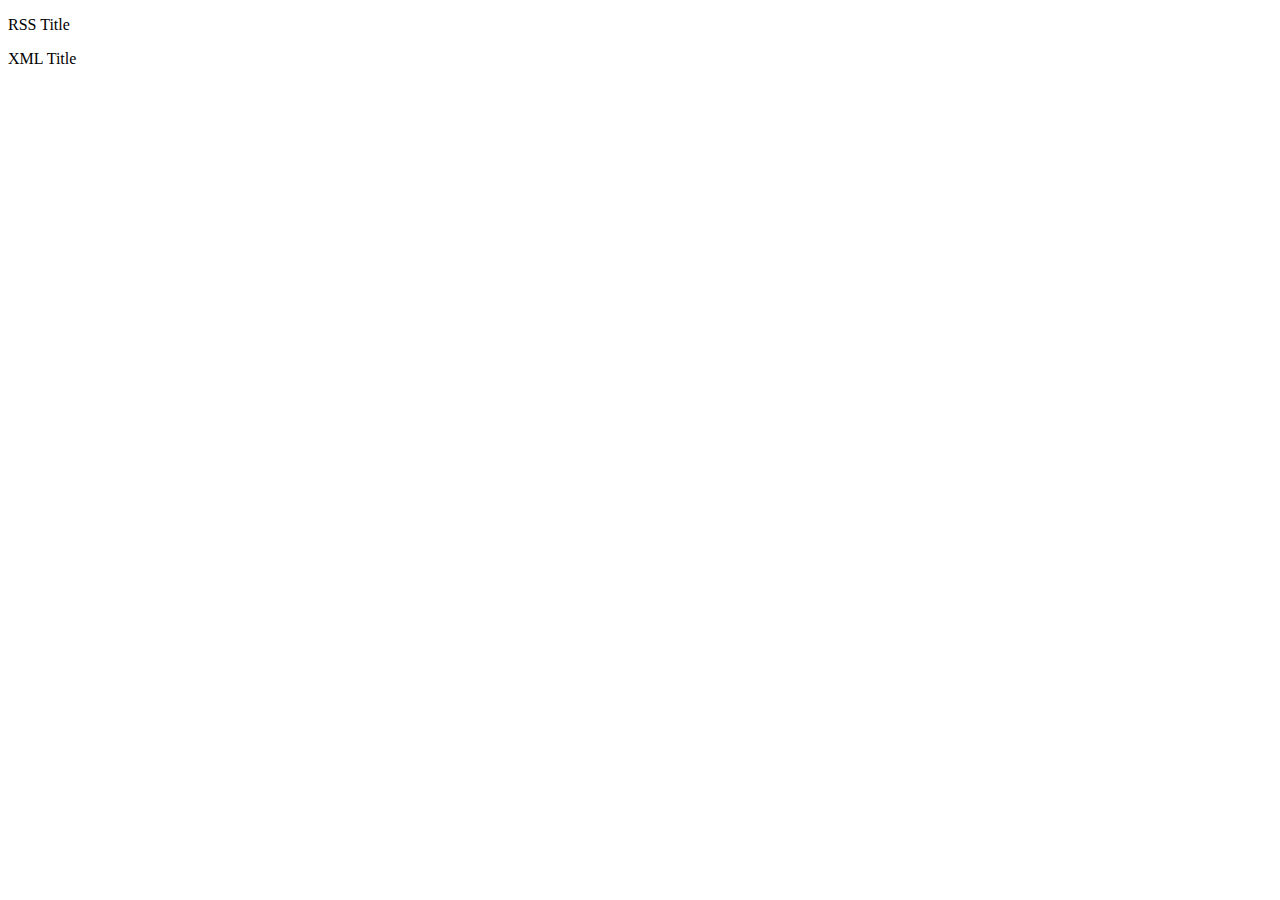
==== index.html @ 164af94d "initial commit" ====
<!doctype html>
<html lang="en">
<head>
  <meta charset="utf-8">
  <title>jQuery.parseXML demo</title>
  <script src="https://code.jquery.com/jquery-1.10.2.js"></script>
</head>
<body>
 
<p id="someElement"></p>
<p id="anotherElement"></p>
 
<script>
var xml = "<rss version='2.0'><channel><title>RSS Title</title></channel></rss>",
  xmlDoc = $.parseXML( xml ),
  $xml = $( xmlDoc ),
  $title = $xml.find( "title" );
 
// Append "RSS Title" to #someElement
$( "#someElement" ).append( $title.text() );
 
// Change the title to "XML Title"
$title.text( "XML Title" );
 
// Append "XML Title" to #anotherElement
$( "#anotherElement" ).append( $title.text() );
</script>
 
</body>
</html>
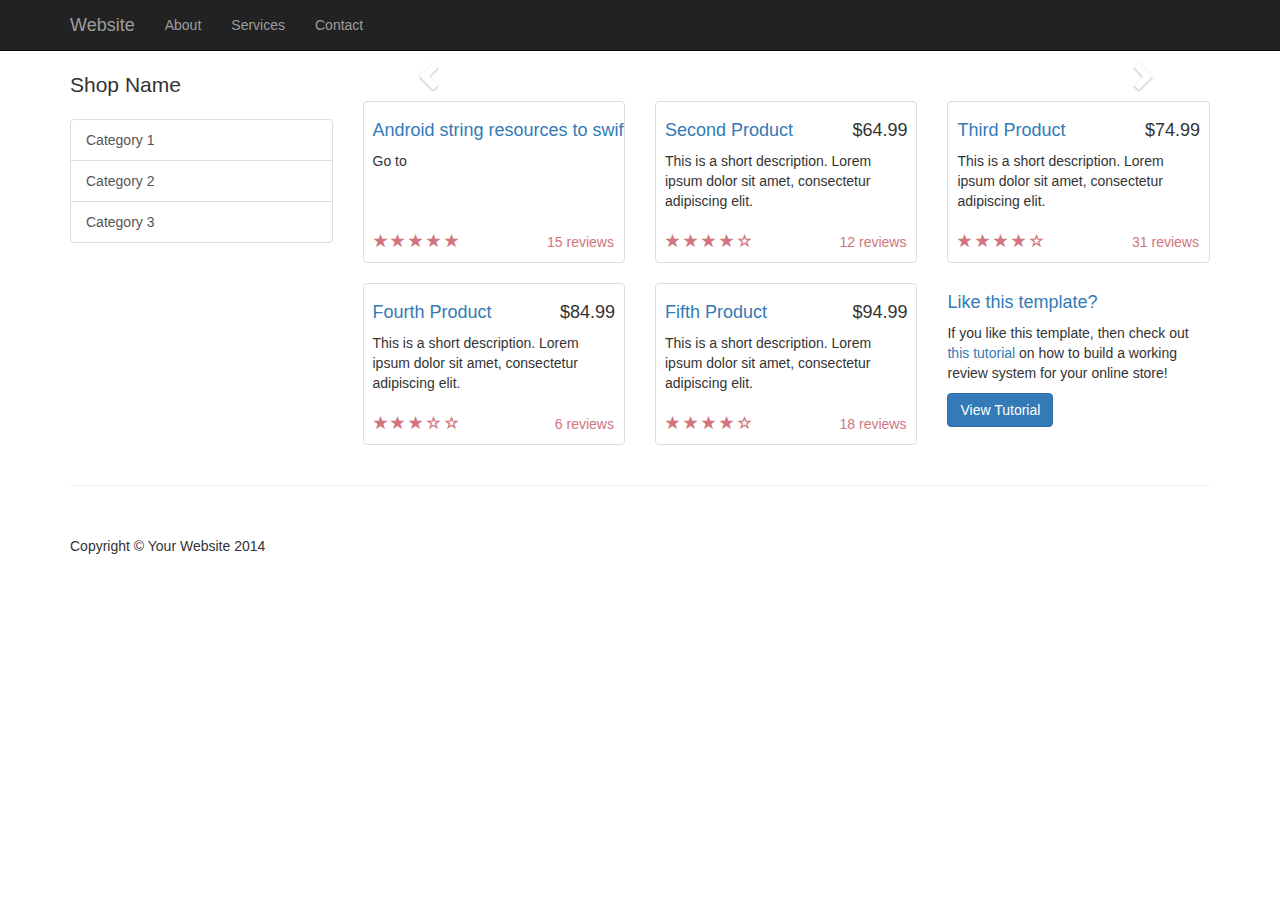
==== commit 7599455c: "android string xml to swift constant page done" ====
--- a/index.html
+++ b/index.html
@@ -1,30 +1,263 @@
-<!doctype html>
+<!DOCTYPE html>
 <html lang="en">
+
 <head>
-  <meta charset="utf-8">
-  <title>jQuery.parseXML demo</title>
-  <script src="https://code.jquery.com/jquery-1.10.2.js"></script>
+
+    <meta charset="utf-8">
+    <meta http-equiv="X-UA-Compatible" content="IE=edge">
+    <meta name="viewport" content="width=device-width, initial-scale=1">
+    <meta name="description" content="">
+    <meta name="author" content="">
+
+    <title>Hello Viewer</title>
+
+    <!-- Bootstrap Core CSS -->
+    <link href="bootstrap-3.3.7-dist/css/bootstrap.min.css" rel="stylesheet">
+
+    <!-- Custom CSS -->
+    <link href="shop-homepage.css" rel="stylesheet">
+
+    <!-- HTML5 Shim and Respond.js IE8 support of HTML5 elements and media queries -->
+    <!-- WARNING: Respond.js doesn't work if you view the page via file:// -->
+    <!--[if lt IE 9]>
+        <script src="https://oss.maxcdn.com/libs/html5shiv/3.7.0/html5shiv.js"></script>
+        <script src="https://oss.maxcdn.com/libs/respond.js/1.4.2/respond.min.js"></script>
+    <![endif]-->
+
 </head>
+
 <body>
- 
-<p id="someElement"></p>
-<p id="anotherElement"></p>
- 
-<script>
-var xml = "<rss version='2.0'><channel><title>RSS Title</title></channel></rss>",
-  xmlDoc = $.parseXML( xml ),
-  $xml = $( xmlDoc ),
-  $title = $xml.find( "title" );
- 
-// Append "RSS Title" to #someElement
-$( "#someElement" ).append( $title.text() );
- 
-// Change the title to "XML Title"
-$title.text( "XML Title" );
- 
-// Append "XML Title" to #anotherElement
-$( "#anotherElement" ).append( $title.text() );
-</script>
- 
+
+    <!-- Navigation -->
+    <nav class="navbar navbar-inverse navbar-fixed-top" role="navigation">
+        <div class="container">
+            <!-- Brand and toggle get grouped for better mobile display -->
+            <div class="navbar-header">
+                <button type="button" class="navbar-toggle" data-toggle="collapse" data-target="#bs-example-navbar-collapse-1">
+                    <span class="sr-only">Toggle navigation</span>
+                    <span class="icon-bar"></span>
+                    <span class="icon-bar"></span>
+                    <span class="icon-bar"></span>
+                </button>
+                <a class="navbar-brand" href="#">Website</a>
+            </div>
+            <!-- Collect the nav links, forms, and other content for toggling -->
+            <div class="collapse navbar-collapse" id="bs-example-navbar-collapse-1">
+                <ul class="nav navbar-nav">
+                    <li>
+                        <a href="#">About</a>
+                    </li>
+                    <li>
+                        <a href="#">Services</a>
+                    </li>
+                    <li>
+                        <a href="#">Contact</a>
+                    </li>
+                </ul>
+            </div>
+            <!-- /.navbar-collapse -->
+        </div>
+        <!-- /.container -->
+    </nav>
+
+    <!-- Page Content -->
+    <div class="container">
+
+        <div class="row">
+
+            <div class="col-md-3">
+                <p class="lead">Shop Name</p>
+                <div class="list-group">
+                    <a href="#" class="list-group-item">Category 1</a>
+                    <a href="#" class="list-group-item">Category 2</a>
+                    <a href="#" class="list-group-item">Category 3</a>
+                </div>
+            </div>
+
+            <div class="col-md-9">
+
+                <div class="row carousel-holder">
+
+                    <div class="col-md-12">
+                        <div id="carousel-example-generic" class="carousel slide" data-ride="carousel">
+                            <ol class="carousel-indicators">
+                                <li data-target="#carousel-example-generic" data-slide-to="0" class="active"></li>
+                                <li data-target="#carousel-example-generic" data-slide-to="1"></li>
+                                <li data-target="#carousel-example-generic" data-slide-to="2"></li>
+                            </ol>
+                            <div class="carousel-inner">
+                                <div class="item active">
+                                    <img class="slide-image" src="http://placehold.it/800x300" alt="">
+                                </div>
+                                <div class="item">
+                                    <img class="slide-image" src="http://placehold.it/800x300" alt="">
+                                </div>
+                                <div class="item">
+                                    <img class="slide-image" src="http://placehold.it/800x300" alt="">
+                                </div>
+                            </div>
+                            <a class="left carousel-control" href="#carousel-example-generic" data-slide="prev">
+                                <span class="glyphicon glyphicon-chevron-left"></span>
+                            </a>
+                            <a class="right carousel-control" href="#carousel-example-generic" data-slide="next">
+                                <span class="glyphicon glyphicon-chevron-right"></span>
+                            </a>
+                        </div>
+                    </div>
+
+                </div>
+
+                <div class="row">
+
+                    <div class="col-sm-4 col-lg-4 col-md-4">
+                        <div id="card1" class="thumbnail">
+                            <img src="http://placehold.it/320x150" alt="">
+                            <div class="caption">
+                                
+                                <h4><a href="pages/xml-to-swift/android-string-xml-to-swift-constants.html">Android string resources to swift constants</a>
+                                </h4>
+                                <p>Go to</p>
+                            </div>
+                            <div class="ratings">
+                                <p class="pull-right">15 reviews</p>
+                                <p>
+                                    <span class="glyphicon glyphicon-star"></span>
+                                    <span class="glyphicon glyphicon-star"></span>
+                                    <span class="glyphicon glyphicon-star"></span>
+                                    <span class="glyphicon glyphicon-star"></span>
+                                    <span class="glyphicon glyphicon-star"></span>
+                                </p>
+                            </div>
+                        </div>
+                    </div>
+
+                    <div class="col-sm-4 col-lg-4 col-md-4">
+                        <div class="thumbnail">
+                            <img src="http://placehold.it/320x150" alt="">
+                            <div class="caption">
+                                <h4 class="pull-right">$64.99</h4>
+                                <h4><a href="#">Second Product</a>
+                                </h4>
+                                <p>This is a short description. Lorem ipsum dolor sit amet, consectetur adipiscing elit.</p>
+                            </div>
+                            <div class="ratings">
+                                <p class="pull-right">12 reviews</p>
+                                <p>
+                                    <span class="glyphicon glyphicon-star"></span>
+                                    <span class="glyphicon glyphicon-star"></span>
+                                    <span class="glyphicon glyphicon-star"></span>
+                                    <span class="glyphicon glyphicon-star"></span>
+                                    <span class="glyphicon glyphicon-star-empty"></span>
+                                </p>
+                            </div>
+                        </div>
+                    </div>
+
+                    <div class="col-sm-4 col-lg-4 col-md-4">
+                        <div class="thumbnail">
+                            <img src="http://placehold.it/320x150" alt="">
+                            <div class="caption">
+                                <h4 class="pull-right">$74.99</h4>
+                                <h4><a href="#">Third Product</a>
+                                </h4>
+                                <p>This is a short description. Lorem ipsum dolor sit amet, consectetur adipiscing elit.</p>
+                            </div>
+                            <div class="ratings">
+                                <p class="pull-right">31 reviews</p>
+                                <p>
+                                    <span class="glyphicon glyphicon-star"></span>
+                                    <span class="glyphicon glyphicon-star"></span>
+                                    <span class="glyphicon glyphicon-star"></span>
+                                    <span class="glyphicon glyphicon-star"></span>
+                                    <span class="glyphicon glyphicon-star-empty"></span>
+                                </p>
+                            </div>
+                        </div>
+                    </div>
+
+                    <div class="col-sm-4 col-lg-4 col-md-4">
+                        <div class="thumbnail">
+                            <img src="http://placehold.it/320x150" alt="">
+                            <div class="caption">
+                                <h4 class="pull-right">$84.99</h4>
+                                <h4><a href="#">Fourth Product</a>
+                                </h4>
+                                <p>This is a short description. Lorem ipsum dolor sit amet, consectetur adipiscing elit.</p>
+                            </div>
+                            <div class="ratings">
+                                <p class="pull-right">6 reviews</p>
+                                <p>
+                                    <span class="glyphicon glyphicon-star"></span>
+                                    <span class="glyphicon glyphicon-star"></span>
+                                    <span class="glyphicon glyphicon-star"></span>
+                                    <span class="glyphicon glyphicon-star-empty"></span>
+                                    <span class="glyphicon glyphicon-star-empty"></span>
+                                </p>
+                            </div>
+                        </div>
+                    </div>
+
+                    <div class="col-sm-4 col-lg-4 col-md-4">
+                        <div class="thumbnail">
+                            <img src="http://placehold.it/320x150" alt="">
+                            <div class="caption">
+                                <h4 class="pull-right">$94.99</h4>
+                                <h4><a href="#">Fifth Product</a>
+                                </h4>
+                                <p>This is a short description. Lorem ipsum dolor sit amet, consectetur adipiscing elit.</p>
+                            </div>
+                            <div class="ratings">
+                                <p class="pull-right">18 reviews</p>
+                                <p>
+                                    <span class="glyphicon glyphicon-star"></span>
+                                    <span class="glyphicon glyphicon-star"></span>
+                                    <span class="glyphicon glyphicon-star"></span>
+                                    <span class="glyphicon glyphicon-star"></span>
+                                    <span class="glyphicon glyphicon-star-empty"></span>
+                                </p>
+                            </div>
+                        </div>
+                    </div>
+
+                    <div class="col-sm-4 col-lg-4 col-md-4">
+                        <h4><a href="#">Like this template?</a>
+                        </h4>
+                        <p>If you like this template, then check out <a target="_blank" href="http://maxoffsky.com/code-blog/laravel-shop-tutorial-1-building-a-review-system/">this tutorial</a> on how to build a working review system for your online store!</p>
+                        <a class="btn btn-primary" target="_blank" href="http://maxoffsky.com/code-blog/laravel-shop-tutorial-1-building-a-review-system/">View Tutorial</a>
+                    </div>
+
+                </div>
+
+            </div>
+
+        </div>
+
+    </div>
+    <!-- /.container -->
+
+    <div class="container">
+
+        <hr>
+
+        <!-- Footer -->
+        <footer>
+            <div class="row">
+                <div class="col-lg-12">
+                    <p>Copyright &copy; Your Website 2014</p>
+                </div>
+            </div>
+        </footer>
+
+    </div>
+    <!-- /.container -->
+
+    <!-- jQuery -->
+    <script src="jquery/jquery-3.1.1.min.js"></script>
+
+    <!-- Bootstrap Core JavaScript -->
+    <script src="bootstrap-3.3.7-dist/js/bootstrap.min.js"></script>
+
+  <script src="script.js"></script>
 </body>
-</html>+
+</html>
--- a/shop-homepage.css
+++ b/shop-homepage.css
@@ -0,0 +1,56 @@
+/*!
+ * Start Bootstrap - Shop Homepage (http://startbootstrap.com/)
+ * Copyright 2013-2016 Start Bootstrap
+ * Licensed under MIT (https://github.com/BlackrockDigital/startbootstrap/blob/gh-pages/LICENSE)
+ */
+
+body {
+    padding-top: 70px; /* Required padding for .navbar-fixed-top. Remove if using .navbar-static-top. Change if height of navigation changes. */
+}
+
+.slide-image {
+    width: 100%;
+}
+
+.carousel-holder {
+    margin-bottom: 30px;
+}
+
+.carousel-control,
+.item {
+    border-radius: 4px;
+}
+
+.caption {
+    height: 130px;
+    overflow: hidden;
+}
+
+.caption h4 {
+    white-space: nowrap;
+}
+
+.thumbnail img {
+    width: 100%;
+}
+
+.ratings {
+    padding-right: 10px;
+    padding-left: 10px;
+    color: #d17581;
+}
+
+.thumbnail {
+    padding: 0;
+}
+
+.thumbnail .caption-full {
+    padding: 9px;
+    color: #333;
+}
+
+
+footer {
+    margin: 50px 0;
+}
+
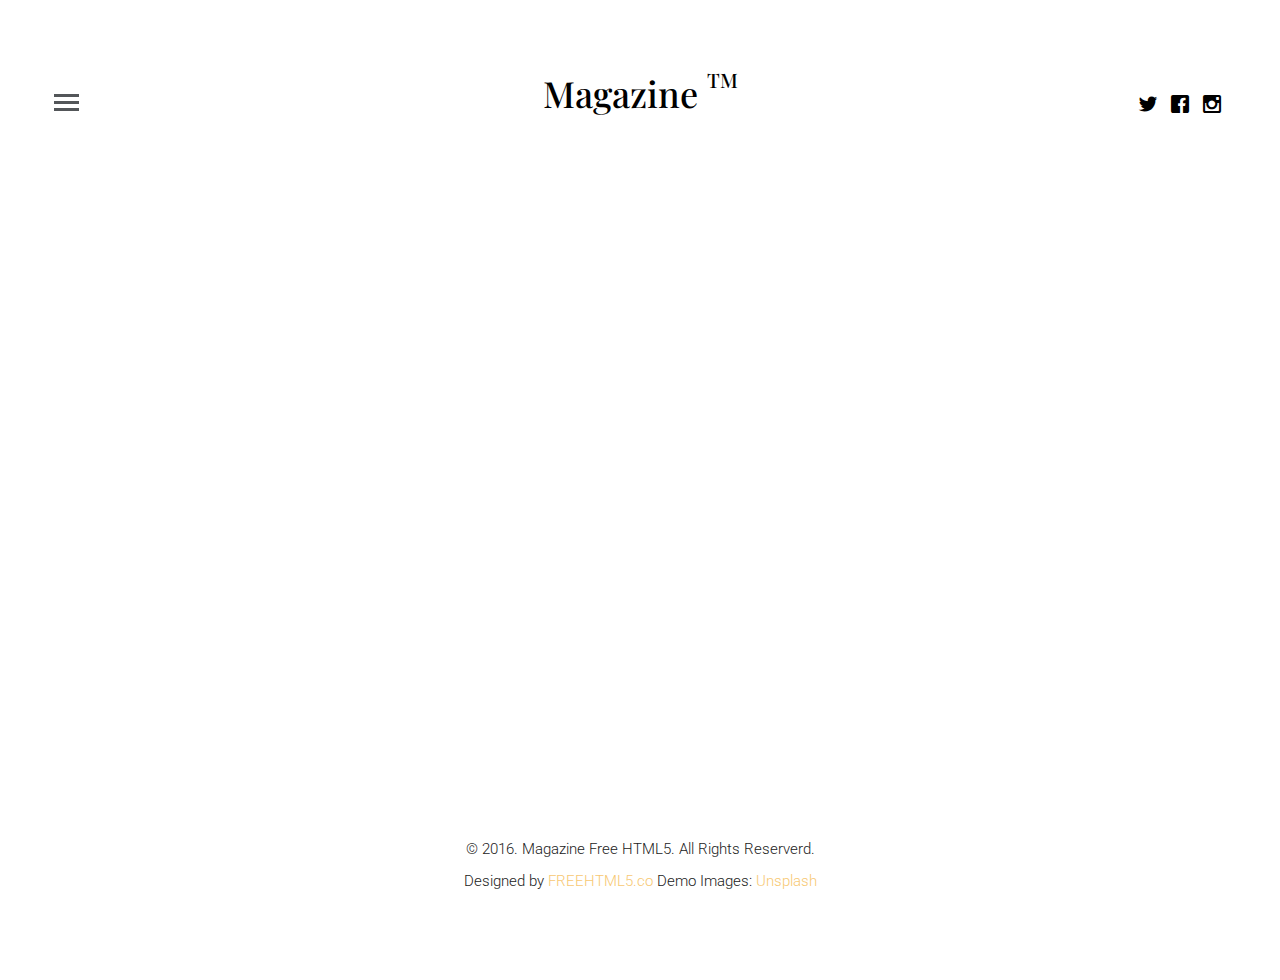
==== commit 41ffb763: "added website for essays" ====
--- a/index.html
+++ b/index.html
@@ -1,263 +1,147 @@
+
 <!DOCTYPE html>
-<html lang="en">
+<!--[if lt IE 7]>      <html class="no-js lt-ie9 lt-ie8 lt-ie7"> <![endif]-->
+<!--[if IE 7]>         <html class="no-js lt-ie9 lt-ie8"> <![endif]-->
+<!--[if IE 8]>         <html class="no-js lt-ie9"> <![endif]-->
+<!--[if gt IE 8]><!--> <html class="no-js"> <!--<![endif]-->
+	<head>
+	<meta charset="utf-8">
+	<meta http-equiv="X-UA-Compatible" content="IE=edge">
+	<title>Essays For You</title>
+	<meta name="viewport" content="width=device-width, initial-scale=1">
+	<meta name="description" content="Free HTML5 Template by FREEHTML5.CO" />
+	<meta name="keywords" content="free html5, free template, free bootstrap, html5, css3, mobile first, responsive" />
+	<meta name="author" content="FREEHTML5.CO" />
 
-<head>
+  <!-- 
+	//////////////////////////////////////////////////////
 
-    <meta charset="utf-8">
-    <meta http-equiv="X-UA-Compatible" content="IE=edge">
-    <meta name="viewport" content="width=device-width, initial-scale=1">
-    <meta name="description" content="">
-    <meta name="author" content="">
+	FREE HTML5 TEMPLATE 
+	DESIGNED & DEVELOPED by FREEHTML5.CO
+		
+	Website: 		http://freehtml5.co/
+	Email: 			info@freehtml5.co
+	Twitter: 		http://twitter.com/fh5co
+	Facebook: 		https://www.facebook.com/fh5co
 
-    <title>Hello Viewer</title>
+	//////////////////////////////////////////////////////
+	 -->
 
-    <!-- Bootstrap Core CSS -->
-    <link href="bootstrap-3.3.7-dist/css/bootstrap.min.css" rel="stylesheet">
+  	<!-- Facebook and Twitter integration -->
+	<meta property="og:title" content=""/>
+	<meta property="og:image" content=""/>
+	<meta property="og:url" content=""/>
+	<meta property="og:site_name" content=""/>
+	<meta property="og:description" content=""/>
+	<meta name="twitter:title" content="" />
+	<meta name="twitter:image" content="" />
+	<meta name="twitter:url" content="" />
+	<meta name="twitter:card" content="" />
 
-    <!-- Custom CSS -->
-    <link href="shop-homepage.css" rel="stylesheet">
+	<!-- Place favicon.ico and apple-touch-icon.png in the root directory -->
+	<link rel="shortcut icon" href="favicon.ico">
+	<!-- Google Fonts -->
+	<link href='http://fonts.googleapis.com/css?family=Playfair+Display:400,700,400italic|Roboto:400,300,700' rel='stylesheet' type='text/css'>
+	<!-- Animate -->
+	<link rel="stylesheet" href="css/animate.css">
+	<!-- Icomoon -->
+	<link rel="stylesheet" href="css/icomoon.css">
+	<!-- Bootstrap  -->
+	<link rel="stylesheet" href="css/bootstrap.css">
 
-    <!-- HTML5 Shim and Respond.js IE8 support of HTML5 elements and media queries -->
-    <!-- WARNING: Respond.js doesn't work if you view the page via file:// -->
-    <!--[if lt IE 9]>
-        <script src="https://oss.maxcdn.com/libs/html5shiv/3.7.0/html5shiv.js"></script>
-        <script src="https://oss.maxcdn.com/libs/respond.js/1.4.2/respond.min.js"></script>
-    <![endif]-->
+	<link rel="stylesheet" href="css/style.css">
 
-</head>
 
-<body>
+	<!-- Modernizr JS -->
+	<script src="js/modernizr-2.6.2.min.js"></script>
+	<!-- FOR IE9 below -->
+	<!--[if lt IE 9]>
+	<script src="js/respond.min.js"></script>
+	<![endif]-->
 
-    <!-- Navigation -->
-    <nav class="navbar navbar-inverse navbar-fixed-top" role="navigation">
-        <div class="container">
-            <!-- Brand and toggle get grouped for better mobile display -->
-            <div class="navbar-header">
-                <button type="button" class="navbar-toggle" data-toggle="collapse" data-target="#bs-example-navbar-collapse-1">
-                    <span class="sr-only">Toggle navigation</span>
-                    <span class="icon-bar"></span>
-                    <span class="icon-bar"></span>
-                    <span class="icon-bar"></span>
-                </button>
-                <a class="navbar-brand" href="#">Website</a>
-            </div>
-            <!-- Collect the nav links, forms, and other content for toggling -->
-            <div class="collapse navbar-collapse" id="bs-example-navbar-collapse-1">
-                <ul class="nav navbar-nav">
-                    <li>
-                        <a href="#">About</a>
-                    </li>
-                    <li>
-                        <a href="#">Services</a>
-                    </li>
-                    <li>
-                        <a href="#">Contact</a>
-                    </li>
-                </ul>
-            </div>
-            <!-- /.navbar-collapse -->
-        </div>
-        <!-- /.container -->
-    </nav>
+	</head>
+	<body>
+	<div id="fh5co-offcanvas">
+		<a href="#" class="fh5co-close-offcanvas js-fh5co-close-offcanvas"><span><i class="icon-cross3"></i> <span>Close</span></span></a>
+		<div class="fh5co-bio">
+			<figure>
+				<img src="images/person1.jpg" alt="Free HTML5 Bootstrap Template" class="img-responsive">
+			</figure>
+			<h3 class="heading">About Me</h3>
+			<h2>Priyanka Krisna Karmakar</h2>
+			<p>Far far away, behind the word mountains, far from the countries Vokalia and Consonantia, there live the blind texts. </p>
+			<ul class="fh5co-social">
+				<li><a href="#"><i class="icon-twitter"></i></a></li>
+				<li><a href="#"><i class="icon-facebook"></i></a></li>
+				<li><a href="#"><i class="icon-instagram"></i></a></li>
+			</ul>
+		</div>
 
-    <!-- Page Content -->
-    <div class="container">
+		<div class="fh5co-menu">
+			<div class="fh5co-box">
+				<h3 class="heading">Categories</h3>
+				<ul id="categoryHolder">
+					<!-- inject catetory here -->
+				</ul>
+			</div>
+			<div class="fh5co-box">
+				<h3 class="heading">Search</h3>
+				<form action="#">
+					<div class="form-group">
+						<input type="text" class="form-control" placeholder="Type a keyword">
+					</div>
+				</form>
+			</div>
+		</div>
+	</div>
+	<!-- END #fh5co-offcanvas -->
 
-        <div class="row">
+		<header id="fh5co-header">
+			
+			<div class="container-fluid">
 
-            <div class="col-md-3">
-                <p class="lead">Shop Name</p>
-                <div class="list-group">
-                    <a href="#" class="list-group-item">Category 1</a>
-                    <a href="#" class="list-group-item">Category 2</a>
-                    <a href="#" class="list-group-item">Category 3</a>
-                </div>
-            </div>
+				<div class="row">
+					<a href="#" class="js-fh5co-nav-toggle fh5co-nav-toggle"><i></i></a>
+					<ul class="fh5co-social">
+						<li><a href="#"><i class="icon-twitter"></i></a></li>
+						<li><a href="#"><i class="icon-facebook"></i></a></li>
+						<li><a href="#"><i class="icon-instagram"></i></a></li>
+					</ul>
+					<div class="col-lg-12 col-md-12 text-center">
+						<h1 id="fh5co-logo"><a href="index.html">Magazine <sup>TM</sup></a></h1>
+					</div>
 
-            <div class="col-md-9">
+				</div>
+			
+			</div>
 
-                <div class="row carousel-holder">
+		</header>
+		<!-- END #fh5co-header -->
+		<div class="container-fluid">
+			<div id="item_container" class="row fh5co-post-entry">
+				
+				<div class="clearfix visible-xs-block"></div>
+			</div>
+		</div>
 
-                    <div class="col-md-12">
-                        <div id="carousel-example-generic" class="carousel slide" data-ride="carousel">
-                            <ol class="carousel-indicators">
-                                <li data-target="#carousel-example-generic" data-slide-to="0" class="active"></li>
-                                <li data-target="#carousel-example-generic" data-slide-to="1"></li>
-                                <li data-target="#carousel-example-generic" data-slide-to="2"></li>
-                            </ol>
-                            <div class="carousel-inner">
-                                <div class="item active">
-                                    <img class="slide-image" src="http://placehold.it/800x300" alt="">
-                                </div>
-                                <div class="item">
-                                    <img class="slide-image" src="http://placehold.it/800x300" alt="">
-                                </div>
-                                <div class="item">
-                                    <img class="slide-image" src="http://placehold.it/800x300" alt="">
-                                </div>
-                            </div>
-                            <a class="left carousel-control" href="#carousel-example-generic" data-slide="prev">
-                                <span class="glyphicon glyphicon-chevron-left"></span>
-                            </a>
-                            <a class="right carousel-control" href="#carousel-example-generic" data-slide="next">
-                                <span class="glyphicon glyphicon-chevron-right"></span>
-                            </a>
-                        </div>
-                    </div>
+		<footer id="fh5co-footer">
+			<p><small>&copy; 2016. Magazine Free HTML5. All Rights Reserverd. <br> Designed by <a href="http://freehtml5.co" target="_blank">FREEHTML5.co</a>  Demo Images: <a href="http://unsplash.com/" target="_blank">Unsplash</a></small></p>
+		</footer>
 
-                </div>
+	
+	<!-- jQuery -->
+	<script src="js/jquery.min.js"></script>
+	<!-- jQuery Easing -->
+	<script src="js/jquery.easing.1.3.js"></script>
+	<!-- Bootstrap -->
+	<script src="js/bootstrap.min.js"></script>
+	<!-- Waypoints -->
+	<script src="js/jquery.waypoints.min.js"></script>
+	<!-- Dbms JS -->
+	<script src="database.js"></script>
+	<!-- Main JS -->
+	<script src="js/main.js"></script>
 
-                <div class="row">
+	</body>
+</html>
 
-                    <div class="col-sm-4 col-lg-4 col-md-4">
-                        <div id="card1" class="thumbnail">
-                            <img src="http://placehold.it/320x150" alt="">
-                            <div class="caption">
-                                
-                                <h4><a href="pages/xml-to-swift/android-string-xml-to-swift-constants.html">Android string resources to swift constants</a>
-                                </h4>
-                                <p>Go to</p>
-                            </div>
-                            <div class="ratings">
-                                <p class="pull-right">15 reviews</p>
-                                <p>
-                                    <span class="glyphicon glyphicon-star"></span>
-                                    <span class="glyphicon glyphicon-star"></span>
-                                    <span class="glyphicon glyphicon-star"></span>
-                                    <span class="glyphicon glyphicon-star"></span>
-                                    <span class="glyphicon glyphicon-star"></span>
-                                </p>
-                            </div>
-                        </div>
-                    </div>
-
-                    <div class="col-sm-4 col-lg-4 col-md-4">
-                        <div class="thumbnail">
-                            <img src="http://placehold.it/320x150" alt="">
-                            <div class="caption">
-                                <h4 class="pull-right">$64.99</h4>
-                                <h4><a href="#">Second Product</a>
-                                </h4>
-                                <p>This is a short description. Lorem ipsum dolor sit amet, consectetur adipiscing elit.</p>
-                            </div>
-                            <div class="ratings">
-                                <p class="pull-right">12 reviews</p>
-                                <p>
-                                    <span class="glyphicon glyphicon-star"></span>
-                                    <span class="glyphicon glyphicon-star"></span>
-                                    <span class="glyphicon glyphicon-star"></span>
-                                    <span class="glyphicon glyphicon-star"></span>
-                                    <span class="glyphicon glyphicon-star-empty"></span>
-                                </p>
-                            </div>
-                        </div>
-                    </div>
-
-                    <div class="col-sm-4 col-lg-4 col-md-4">
-                        <div class="thumbnail">
-                            <img src="http://placehold.it/320x150" alt="">
-                            <div class="caption">
-                                <h4 class="pull-right">$74.99</h4>
-                                <h4><a href="#">Third Product</a>
-                                </h4>
-                                <p>This is a short description. Lorem ipsum dolor sit amet, consectetur adipiscing elit.</p>
-                            </div>
-                            <div class="ratings">
-                                <p class="pull-right">31 reviews</p>
-                                <p>
-                                    <span class="glyphicon glyphicon-star"></span>
-                                    <span class="glyphicon glyphicon-star"></span>
-                                    <span class="glyphicon glyphicon-star"></span>
-                                    <span class="glyphicon glyphicon-star"></span>
-                                    <span class="glyphicon glyphicon-star-empty"></span>
-                                </p>
-                            </div>
-                        </div>
-                    </div>
-
-                    <div class="col-sm-4 col-lg-4 col-md-4">
-                        <div class="thumbnail">
-                            <img src="http://placehold.it/320x150" alt="">
-                            <div class="caption">
-                                <h4 class="pull-right">$84.99</h4>
-                                <h4><a href="#">Fourth Product</a>
-                                </h4>
-                                <p>This is a short description. Lorem ipsum dolor sit amet, consectetur adipiscing elit.</p>
-                            </div>
-                            <div class="ratings">
-                                <p class="pull-right">6 reviews</p>
-                                <p>
-                                    <span class="glyphicon glyphicon-star"></span>
-                                    <span class="glyphicon glyphicon-star"></span>
-                                    <span class="glyphicon glyphicon-star"></span>
-                                    <span class="glyphicon glyphicon-star-empty"></span>
-                                    <span class="glyphicon glyphicon-star-empty"></span>
-                                </p>
-                            </div>
-                        </div>
-                    </div>
-
-                    <div class="col-sm-4 col-lg-4 col-md-4">
-                        <div class="thumbnail">
-                            <img src="http://placehold.it/320x150" alt="">
-                            <div class="caption">
-                                <h4 class="pull-right">$94.99</h4>
-                                <h4><a href="#">Fifth Product</a>
-                                </h4>
-                                <p>This is a short description. Lorem ipsum dolor sit amet, consectetur adipiscing elit.</p>
-                            </div>
-                            <div class="ratings">
-                                <p class="pull-right">18 reviews</p>
-                                <p>
-                                    <span class="glyphicon glyphicon-star"></span>
-                                    <span class="glyphicon glyphicon-star"></span>
-                                    <span class="glyphicon glyphicon-star"></span>
-                                    <span class="glyphicon glyphicon-star"></span>
-                                    <span class="glyphicon glyphicon-star-empty"></span>
-                                </p>
-                            </div>
-                        </div>
-                    </div>
-
-                    <div class="col-sm-4 col-lg-4 col-md-4">
-                        <h4><a href="#">Like this template?</a>
-                        </h4>
-                        <p>If you like this template, then check out <a target="_blank" href="http://maxoffsky.com/code-blog/laravel-shop-tutorial-1-building-a-review-system/">this tutorial</a> on how to build a working review system for your online store!</p>
-                        <a class="btn btn-primary" target="_blank" href="http://maxoffsky.com/code-blog/laravel-shop-tutorial-1-building-a-review-system/">View Tutorial</a>
-                    </div>
-
-                </div>
-
-            </div>
-
-        </div>
-
-    </div>
-    <!-- /.container -->
-
-    <div class="container">
-
-        <hr>
-
-        <!-- Footer -->
-        <footer>
-            <div class="row">
-                <div class="col-lg-12">
-                    <p>Copyright &copy; Your Website 2014</p>
-                </div>
-            </div>
-        </footer>
-
-    </div>
-    <!-- /.container -->
-
-    <!-- jQuery -->
-    <script src="jquery/jquery-3.1.1.min.js"></script>
-
-    <!-- Bootstrap Core JavaScript -->
-    <script src="bootstrap-3.3.7-dist/js/bootstrap.min.js"></script>
-
-  <script src="script.js"></script>
-</body>
-
-</html>
--- a/css/icomoon.css
+++ b/css/icomoon.css
@@ -0,0 +1,1572 @@
+@font-face {
+    font-family: 'icomoon';
+    src:    url('../fonts/icomoon/icomoon.eot?85cwyn');
+    src:    url('../fonts/icomoon/icomoon.eot?85cwyn#iefix') format('embedded-opentype'),
+        url('../fonts/icomoon/icomoon.ttf?85cwyn') format('truetype'),
+        url('../fonts/icomoon/icomoon.woff?85cwyn') format('woff'),
+        url('../fonts/icomoon/icomoon.svg?85cwyn#icomoon') format('svg');
+    font-weight: normal;
+    font-style: normal;
+}
+
+[class^="icon-"], [class*=" icon-"] {
+    /* use !important to prevent issues with browser extensions that change fonts */
+    font-family: 'icomoon' !important;
+    speak: none;
+    font-style: normal;
+    font-weight: normal;
+    font-variant: normal;
+    text-transform: none;
+    line-height: 1;
+
+    /* Better Font Rendering =========== */
+    -webkit-font-smoothing: antialiased;
+    -moz-osx-font-smoothing: grayscale;
+}
+
+.icon-add-to-list:before {
+    content: "\e900";
+}
+.icon-classic-computer:before {
+    content: "\e901";
+}
+.icon-controller-fast-backward:before {
+    content: "\e902";
+}
+.icon-creative-commons-attribution:before {
+    content: "\e903";
+}
+.icon-creative-commons-noderivs:before {
+    content: "\e904";
+}
+.icon-creative-commons-noncommercial-eu:before {
+    content: "\e905";
+}
+.icon-creative-commons-noncommercial-us:before {
+    content: "\e906";
+}
+.icon-creative-commons-public-domain:before {
+    content: "\e907";
+}
+.icon-creative-commons-remix:before {
+    content: "\e908";
+}
+.icon-creative-commons-share:before {
+    content: "\e909";
+}
+.icon-creative-commons-sharealike:before {
+    content: "\e90a";
+}
+.icon-creative-commons:before {
+    content: "\e90b";
+}
+.icon-document-landscape:before {
+    content: "\e90c";
+}
+.icon-remove-user:before {
+    content: "\e90d";
+}
+.icon-warning:before {
+    content: "\e90e";
+}
+.icon-arrow-bold-down:before {
+    content: "\e90f";
+}
+.icon-arrow-bold-left:before {
+    content: "\e910";
+}
+.icon-arrow-bold-right:before {
+    content: "\e911";
+}
+.icon-arrow-bold-up:before {
+    content: "\e912";
+}
+.icon-arrow-down:before {
+    content: "\e913";
+}
+.icon-arrow-left:before {
+    content: "\e914";
+}
+.icon-arrow-long-down:before {
+    content: "\e915";
+}
+.icon-arrow-long-left:before {
+    content: "\e916";
+}
+.icon-arrow-long-right:before {
+    content: "\e917";
+}
+.icon-arrow-long-up:before {
+    content: "\e918";
+}
+.icon-arrow-right:before {
+    content: "\e919";
+}
+.icon-arrow-up:before {
+    content: "\e91a";
+}
+.icon-arrow-with-circle-down:before {
+    content: "\e91b";
+}
+.icon-arrow-with-circle-left:before {
+    content: "\e91c";
+}
+.icon-arrow-with-circle-right:before {
+    content: "\e91d";
+}
+.icon-arrow-with-circle-up:before {
+    content: "\e91e";
+}
+.icon-bookmark:before {
+    content: "\e91f";
+}
+.icon-bookmarks:before {
+    content: "\e920";
+}
+.icon-chevron-down:before {
+    content: "\e921";
+}
+.icon-chevron-left:before {
+    content: "\e922";
+}
+.icon-chevron-right:before {
+    content: "\e923";
+}
+.icon-chevron-small-down:before {
+    content: "\e924";
+}
+.icon-chevron-small-left:before {
+    content: "\e925";
+}
+.icon-chevron-small-right:before {
+    content: "\e926";
+}
+.icon-chevron-small-up:before {
+    content: "\e927";
+}
+.icon-chevron-thin-down:before {
+    content: "\e928";
+}
+.icon-chevron-thin-left:before {
+    content: "\e929";
+}
+.icon-chevron-thin-right:before {
+    content: "\e92a";
+}
+.icon-chevron-thin-up:before {
+    content: "\e92b";
+}
+.icon-chevron-up:before {
+    content: "\e92c";
+}
+.icon-chevron-with-circle-down:before {
+    content: "\e92d";
+}
+.icon-chevron-with-circle-left:before {
+    content: "\e92e";
+}
+.icon-chevron-with-circle-right:before {
+    content: "\e92f";
+}
+.icon-chevron-with-circle-up:before {
+    content: "\e930";
+}
+.icon-cloud:before {
+    content: "\e931";
+}
+.icon-controller-fast-forward:before {
+    content: "\e932";
+}
+.icon-controller-jump-to-start:before {
+    content: "\e933";
+}
+.icon-controller-next:before {
+    content: "\e934";
+}
+.icon-controller-paus:before {
+    content: "\e935";
+}
+.icon-controller-play:before {
+    content: "\e936";
+}
+.icon-controller-record:before {
+    content: "\e937";
+}
+.icon-controller-stop:before {
+    content: "\e938";
+}
+.icon-controller-volume:before {
+    content: "\e939";
+}
+.icon-dot-single:before {
+    content: "\e93a";
+}
+.icon-dots-three-horizontal:before {
+    content: "\e93b";
+}
+.icon-dots-three-vertical:before {
+    content: "\e93c";
+}
+.icon-dots-two-horizontal:before {
+    content: "\e93d";
+}
+.icon-dots-two-vertical:before {
+    content: "\e93e";
+}
+.icon-download:before {
+    content: "\e93f";
+}
+.icon-emoji-flirt:before {
+    content: "\e940";
+}
+.icon-flow-branch:before {
+    content: "\e941";
+}
+.icon-flow-cascade:before {
+    content: "\e942";
+}
+.icon-flow-line:before {
+    content: "\e943";
+}
+.icon-flow-parallel:before {
+    content: "\e944";
+}
+.icon-flow-tree:before {
+    content: "\e945";
+}
+.icon-install:before {
+    content: "\e946";
+}
+.icon-layers:before {
+    content: "\e947";
+}
+.icon-open-book:before {
+    content: "\e948";
+}
+.icon-resize-100:before {
+    content: "\e949";
+}
+.icon-resize-full-screen:before {
+    content: "\e94a";
+}
+.icon-save:before {
+    content: "\e94b";
+}
+.icon-select-arrows:before {
+    content: "\e94c";
+}
+.icon-sound-mute:before {
+    content: "\e94d";
+}
+.icon-sound:before {
+    content: "\e94e";
+}
+.icon-trash:before {
+    content: "\e94f";
+}
+.icon-triangle-down:before {
+    content: "\e950";
+}
+.icon-triangle-left:before {
+    content: "\e951";
+}
+.icon-triangle-right:before {
+    content: "\e952";
+}
+.icon-triangle-up:before {
+    content: "\e953";
+}
+.icon-uninstall:before {
+    content: "\e954";
+}
+.icon-upload-to-cloud:before {
+    content: "\e955";
+}
+.icon-upload:before {
+    content: "\e956";
+}
+.icon-add-user:before {
+    content: "\e957";
+}
+.icon-address:before {
+    content: "\e958";
+}
+.icon-adjust:before {
+    content: "\e959";
+}
+.icon-air:before {
+    content: "\e95a";
+}
+.icon-aircraft-landing:before {
+    content: "\e95b";
+}
+.icon-aircraft-take-off:before {
+    content: "\e95c";
+}
+.icon-aircraft:before {
+    content: "\e95d";
+}
+.icon-align-bottom:before {
+    content: "\e95e";
+}
+.icon-align-horizontal-middle:before {
+    content: "\e95f";
+}
+.icon-align-left:before {
+    content: "\e960";
+}
+.icon-align-right:before {
+    content: "\e961";
+}
+.icon-align-top:before {
+    content: "\e962";
+}
+.icon-align-vertical-middle:before {
+    content: "\e963";
+}
+.icon-archive:before {
+    content: "\e964";
+}
+.icon-area-graph:before {
+    content: "\e965";
+}
+.icon-attachment:before {
+    content: "\e966";
+}
+.icon-awareness-ribbon:before {
+    content: "\e967";
+}
+.icon-back-in-time:before {
+    content: "\e968";
+}
+.icon-back:before {
+    content: "\e969";
+}
+.icon-bar-graph:before {
+    content: "\e96a";
+}
+.icon-battery:before {
+    content: "\e96b";
+}
+.icon-beamed-note:before {
+    content: "\e96c";
+}
+.icon-bell:before {
+    content: "\e96d";
+}
+.icon-blackboard:before {
+    content: "\e96e";
+}
+.icon-block:before {
+    content: "\e96f";
+}
+.icon-book:before {
+    content: "\e970";
+}
+.icon-bowl:before {
+    content: "\e971";
+}
+.icon-box:before {
+    content: "\e972";
+}
+.icon-briefcase:before {
+    content: "\e973";
+}
+.icon-browser:before {
+    content: "\e974";
+}
+.icon-brush:before {
+    content: "\e975";
+}
+.icon-bucket:before {
+    content: "\e976";
+}
+.icon-cake:before {
+    content: "\e977";
+}
+.icon-calculator:before {
+    content: "\e978";
+}
+.icon-calendar:before {
+    content: "\e979";
+}
+.icon-camera:before {
+    content: "\e97a";
+}
+.icon-ccw:before {
+    content: "\e97b";
+}
+.icon-chat:before {
+    content: "\e97c";
+}
+.icon-check:before {
+    content: "\e97d";
+}
+.icon-circle-with-cross:before {
+    content: "\e97e";
+}
+.icon-circle-with-minus:before {
+    content: "\e97f";
+}
+.icon-circle-with-plus:before {
+    content: "\e980";
+}
+.icon-circle:before {
+    content: "\e981";
+}
+.icon-circular-graph:before {
+    content: "\e982";
+}
+.icon-clapperboard:before {
+    content: "\e983";
+}
+.icon-clipboard:before {
+    content: "\e984";
+}
+.icon-clock:before {
+    content: "\e985";
+}
+.icon-code:before {
+    content: "\e986";
+}
+.icon-cog:before {
+    content: "\e987";
+}
+.icon-colours:before {
+    content: "\e988";
+}
+.icon-compass:before {
+    content: "\e989";
+}
+.icon-copy:before {
+    content: "\e98a";
+}
+.icon-credit-card:before {
+    content: "\e98b";
+}
+.icon-credit:before {
+    content: "\e98c";
+}
+.icon-cross:before {
+    content: "\e98d";
+}
+.icon-cup:before {
+    content: "\e98e";
+}
+.icon-cw:before {
+    content: "\e98f";
+}
+.icon-cycle:before {
+    content: "\e990";
+}
+.icon-database:before {
+    content: "\e991";
+}
+.icon-dial-pad:before {
+    content: "\e992";
+}
+.icon-direction:before {
+    content: "\e993";
+}
+.icon-document:before {
+    content: "\e994";
+}
+.icon-documents:before {
+    content: "\e995";
+}
+.icon-drink:before {
+    content: "\e996";
+}
+.icon-drive:before {
+    content: "\e997";
+}
+.icon-drop:before {
+    content: "\e998";
+}
+.icon-edit:before {
+    content: "\e999";
+}
+.icon-email:before {
+    content: "\e99a";
+}
+.icon-emoji-happy:before {
+    content: "\e99b";
+}
+.icon-emoji-neutral:before {
+    content: "\e99c";
+}
+.icon-emoji-sad:before {
+    content: "\e99d";
+}
+.icon-erase:before {
+    content: "\e99e";
+}
+.icon-eraser:before {
+    content: "\e99f";
+}
+.icon-export:before {
+    content: "\e9a0";
+}
+.icon-eye:before {
+    content: "\e9a1";
+}
+.icon-feather:before {
+    content: "\e9a2";
+}
+.icon-flag:before {
+    content: "\e9a3";
+}
+.icon-flash:before {
+    content: "\e9a4";
+}
+.icon-flashlight:before {
+    content: "\e9a5";
+}
+.icon-flat-brush:before {
+    content: "\e9a6";
+}
+.icon-folder-images:before {
+    content: "\e9a7";
+}
+.icon-folder-music:before {
+    content: "\e9a8";
+}
+.icon-folder-video:before {
+    content: "\e9a9";
+}
+.icon-folder:before {
+    content: "\e9aa";
+}
+.icon-forward:before {
+    content: "\e9ab";
+}
+.icon-funnel:before {
+    content: "\e9ac";
+}
+.icon-game-controller:before {
+    content: "\e9ad";
+}
+.icon-gauge:before {
+    content: "\e9ae";
+}
+.icon-globe:before {
+    content: "\e9af";
+}
+.icon-graduation-cap:before {
+    content: "\e9b0";
+}
+.icon-grid:before {
+    content: "\e9b1";
+}
+.icon-hair-cross:before {
+    content: "\e9b2";
+}
+.icon-hand:before {
+    content: "\e9b3";
+}
+.icon-heart-outlined:before {
+    content: "\e9b4";
+}
+.icon-heart:before {
+    content: "\e9b5";
+}
+.icon-help-with-circle:before {
+    content: "\e9b6";
+}
+.icon-help:before {
+    content: "\e9b7";
+}
+.icon-home:before {
+    content: "\e9b8";
+}
+.icon-hour-glass:before {
+    content: "\e9b9";
+}
+.icon-image-inverted:before {
+    content: "\e9ba";
+}
+.icon-image:before {
+    content: "\e9bb";
+}
+.icon-images:before {
+    content: "\e9bc";
+}
+.icon-inbox:before {
+    content: "\e9bd";
+}
+.icon-infinity:before {
+    content: "\e9be";
+}
+.icon-info-with-circle:before {
+    content: "\e9bf";
+}
+.icon-info:before {
+    content: "\e9c0";
+}
+.icon-key:before {
+    content: "\e9c1";
+}
+.icon-keyboard:before {
+    content: "\e9c2";
+}
+.icon-lab-flask:before {
+    content: "\e9c3";
+}
+.icon-landline:before {
+    content: "\e9c4";
+}
+.icon-language:before {
+    content: "\e9c5";
+}
+.icon-laptop:before {
+    content: "\e9c6";
+}
+.icon-leaf:before {
+    content: "\e9c7";
+}
+.icon-level-down:before {
+    content: "\e9c8";
+}
+.icon-level-up:before {
+    content: "\e9c9";
+}
+.icon-lifebuoy:before {
+    content: "\e9ca";
+}
+.icon-light-bulb:before {
+    content: "\e9cb";
+}
+.icon-light-down:before {
+    content: "\e9cc";
+}
+.icon-light-up:before {
+    content: "\e9cd";
+}
+.icon-line-graph:before {
+    content: "\e9ce";
+}
+.icon-link:before {
+    content: "\e9cf";
+}
+.icon-list:before {
+    content: "\e9d0";
+}
+.icon-location-pin:before {
+    content: "\e9d1";
+}
+.icon-location:before {
+    content: "\e9d2";
+}
+.icon-lock-open:before {
+    content: "\e9d3";
+}
+.icon-lock:before {
+    content: "\e9d4";
+}
+.icon-log-out:before {
+    content: "\e9d5";
+}
+.icon-login:before {
+    content: "\e9d6";
+}
+.icon-loop:before {
+    content: "\e9d7";
+}
+.icon-magnet:before {
+    content: "\e9d8";
+}
+.icon-magnifying-glass:before {
+    content: "\e9d9";
+}
+.icon-mail:before {
+    content: "\e9da";
+}
+.icon-man:before {
+    content: "\e9db";
+}
+.icon-map:before {
+    content: "\e9dc";
+}
+.icon-mask:before {
+    content: "\e9dd";
+}
+.icon-medal:before {
+    content: "\e9de";
+}
+.icon-megaphone:before {
+    content: "\e9df";
+}
+.icon-menu:before {
+    content: "\e9e0";
+}
+.icon-message:before {
+    content: "\e9e1";
+}
+.icon-mic:before {
+    content: "\e9e2";
+}
+.icon-minus:before {
+    content: "\e9e3";
+}
+.icon-mobile:before {
+    content: "\e9e4";
+}
+.icon-modern-mic:before {
+    content: "\e9e5";
+}
+.icon-moon:before {
+    content: "\e9e6";
+}
+.icon-mouse:before {
+    content: "\e9e7";
+}
+.icon-music:before {
+    content: "\e9e8";
+}
+.icon-network:before {
+    content: "\e9e9";
+}
+.icon-new-message:before {
+    content: "\e9ea";
+}
+.icon-new:before {
+    content: "\e9eb";
+}
+.icon-news:before {
+    content: "\e9ec";
+}
+.icon-note:before {
+    content: "\e9ed";
+}
+.icon-notification:before {
+    content: "\e9ee";
+}
+.icon-old-mobile:before {
+    content: "\e9ef";
+}
+.icon-old-phone:before {
+    content: "\e9f0";
+}
+.icon-palette:before {
+    content: "\e9f1";
+}
+.icon-paper-plane:before {
+    content: "\e9f2";
+}
+.icon-pencil:before {
+    content: "\e9f3";
+}
+.icon-phone:before {
+    content: "\e9f4";
+}
+.icon-pie-chart:before {
+    content: "\e9f5";
+}
+.icon-pin:before {
+    content: "\e9f6";
+}
+.icon-plus:before {
+    content: "\e9f7";
+}
+.icon-popup:before {
+    content: "\e9f8";
+}
+.icon-power-plug:before {
+    content: "\e9f9";
+}
+.icon-price-ribbon:before {
+    content: "\e9fa";
+}
+.icon-price-tag:before {
+    content: "\e9fb";
+}
+.icon-print:before {
+    content: "\e9fc";
+}
+.icon-progress-empty:before {
+    content: "\e9fd";
+}
+.icon-progress-full:before {
+    content: "\e9fe";
+}
+.icon-progress-one:before {
+    content: "\e9ff";
+}
+.icon-progress-two:before {
+    content: "\ea00";
+}
+.icon-publish:before {
+    content: "\ea01";
+}
+.icon-quote:before {
+    content: "\ea02";
+}
+.icon-radio:before {
+    content: "\ea03";
+}
+.icon-reply-all:before {
+    content: "\ea04";
+}
+.icon-reply:before {
+    content: "\ea05";
+}
+.icon-retweet:before {
+    content: "\ea06";
+}
+.icon-rocket:before {
+    content: "\ea07";
+}
+.icon-round-brush:before {
+    content: "\ea08";
+}
+.icon-rss:before {
+    content: "\ea09";
+}
+.icon-ruler:before {
+    content: "\ea0a";
+}
+.icon-scissors:before {
+    content: "\ea0b";
+}
+.icon-share-alternitive:before {
+    content: "\ea0c";
+}
+.icon-share:before {
+    content: "\ea0d";
+}
+.icon-shareable:before {
+    content: "\ea0e";
+}
+.icon-shield:before {
+    content: "\ea0f";
+}
+.icon-shop:before {
+    content: "\ea10";
+}
+.icon-shopping-bag:before {
+    content: "\ea11";
+}
+.icon-shopping-basket:before {
+    content: "\ea12";
+}
+.icon-shopping-cart:before {
+    content: "\ea13";
+}
+.icon-shuffle:before {
+    content: "\ea14";
+}
+.icon-signal:before {
+    content: "\ea15";
+}
+.icon-sound-mix:before {
+    content: "\ea16";
+}
+.icon-sports-club:before {
+    content: "\ea17";
+}
+.icon-spreadsheet:before {
+    content: "\ea18";
+}
+.icon-squared-cross:before {
+    content: "\ea19";
+}
+.icon-squared-minus:before {
+    content: "\ea1a";
+}
+.icon-squared-plus:before {
+    content: "\ea1b";
+}
+.icon-star-outlined:before {
+    content: "\ea1c";
+}
+.icon-star:before {
+    content: "\ea1d";
+}
+.icon-stopwatch:before {
+    content: "\ea1e";
+}
+.icon-suitcase:before {
+    content: "\ea1f";
+}
+.icon-swap:before {
+    content: "\ea20";
+}
+.icon-sweden:before {
+    content: "\ea21";
+}
+.icon-switch:before {
+    content: "\ea22";
+}
+.icon-tablet:before {
+    content: "\ea23";
+}
+.icon-tag:before {
+    content: "\ea24";
+}
+.icon-text-document-inverted:before {
+    content: "\ea25";
+}
+.icon-text-document:before {
+    content: "\ea26";
+}
+.icon-text:before {
+    content: "\ea27";
+}
+.icon-thermometer:before {
+    content: "\ea28";
+}
+.icon-thumbs-down:before {
+    content: "\ea29";
+}
+.icon-thumbs-up:before {
+    content: "\ea2a";
+}
+.icon-thunder-cloud:before {
+    content: "\ea2b";
+}
+.icon-ticket:before {
+    content: "\ea2c";
+}
+.icon-time-slot:before {
+    content: "\ea2d";
+}
+.icon-tools:before {
+    content: "\ea2e";
+}
+.icon-traffic-cone:before {
+    content: "\ea2f";
+}
+.icon-tree:before {
+    content: "\ea30";
+}
+.icon-trophy:before {
+    content: "\ea31";
+}
+.icon-tv:before {
+    content: "\ea32";
+}
+.icon-typing:before {
+    content: "\ea33";
+}
+.icon-unread:before {
+    content: "\ea34";
+}
+.icon-untag:before {
+    content: "\ea35";
+}
+.icon-user:before {
+    content: "\ea36";
+}
+.icon-users:before {
+    content: "\ea37";
+}
+.icon-v-card:before {
+    content: "\ea38";
+}
+.icon-video:before {
+    content: "\ea39";
+}
+.icon-vinyl:before {
+    content: "\ea3a";
+}
+.icon-voicemail:before {
+    content: "\ea3b";
+}
+.icon-wallet:before {
+    content: "\ea3c";
+}
+.icon-water:before {
+    content: "\ea3d";
+}
+.icon-px-with-circle:before {
+    content: "\ea3e";
+}
+.icon-px:before {
+    content: "\ea3f";
+}
+.icon-basecamp:before {
+    content: "\ea40";
+}
+.icon-behance:before {
+    content: "\ea41";
+}
+.icon-creative-cloud:before {
+    content: "\ea42";
+}
+.icon-dropbox:before {
+    content: "\ea43";
+}
+.icon-evernote:before {
+    content: "\ea44";
+}
+.icon-flattr:before {
+    content: "\ea45";
+}
+.icon-foursquare:before {
+    content: "\ea46";
+}
+.icon-google-drive:before {
+    content: "\ea47";
+}
+.icon-google-hangouts:before {
+    content: "\ea48";
+}
+.icon-grooveshark:before {
+    content: "\ea49";
+}
+.icon-icloud:before {
+    content: "\ea4a";
+}
+.icon-mixi:before {
+    content: "\ea4b";
+}
+.icon-onedrive:before {
+    content: "\ea4c";
+}
+.icon-paypal:before {
+    content: "\ea4d";
+}
+.icon-picasa:before {
+    content: "\ea4e";
+}
+.icon-qq:before {
+    content: "\ea4f";
+}
+.icon-rdio-with-circle:before {
+    content: "\ea50";
+}
+.icon-renren:before {
+    content: "\ea51";
+}
+.icon-scribd:before {
+    content: "\ea52";
+}
+.icon-sina-weibo:before {
+    content: "\ea53";
+}
+.icon-skype-with-circle:before {
+    content: "\ea54";
+}
+.icon-skype:before {
+    content: "\ea55";
+}
+.icon-slideshare:before {
+    content: "\ea56";
+}
+.icon-smashing:before {
+    content: "\ea57";
+}
+.icon-soundcloud:before {
+    content: "\ea58";
+}
+.icon-spotify-with-circle:before {
+    content: "\ea59";
+}
+.icon-spotify:before {
+    content: "\ea5a";
+}
+.icon-swarm:before {
+    content: "\ea5b";
+}
+.icon-vine-with-circle:before {
+    content: "\ea5c";
+}
+.icon-vine:before {
+    content: "\ea5d";
+}
+.icon-vk-alternitive:before {
+    content: "\ea5e";
+}
+.icon-vk-with-circle:before {
+    content: "\ea5f";
+}
+.icon-vk:before {
+    content: "\ea60";
+}
+.icon-xing-with-circle:before {
+    content: "\ea61";
+}
+.icon-xing:before {
+    content: "\ea62";
+}
+.icon-yelp:before {
+    content: "\ea63";
+}
+.icon-dribbble-with-circle:before {
+    content: "\ea64";
+}
+.icon-dribbble:before {
+    content: "\ea65";
+}
+.icon-facebook-with-circle:before {
+    content: "\ea66";
+}
+.icon-facebook:before {
+    content: "\ea67";
+}
+.icon-flickr-with-circle:before {
+    content: "\ea68";
+}
+.icon-flickr:before {
+    content: "\ea69";
+}
+.icon-github-with-circle:before {
+    content: "\ea6a";
+}
+.icon-github:before {
+    content: "\ea6b";
+}
+.icon-google-with-circle:before {
+    content: "\ea6c";
+}
+.icon-google:before {
+    content: "\ea6d";
+}
+.icon-instagram-with-circle:before {
+    content: "\ea6e";
+}
+.icon-instagram:before {
+    content: "\ea6f";
+}
+.icon-lastfm-with-circle:before {
+    content: "\ea70";
+}
+.icon-lastfm:before {
+    content: "\ea71";
+}
+.icon-linkedin-with-circle:before {
+    content: "\ea72";
+}
+.icon-linkedin:before {
+    content: "\ea73";
+}
+.icon-pinterest-with-circle:before {
+    content: "\ea74";
+}
+.icon-pinterest:before {
+    content: "\ea75";
+}
+.icon-rdio:before {
+    content: "\ea76";
+}
+.icon-stumbleupon-with-circle:before {
+    content: "\ea77";
+}
+.icon-stumbleupon:before {
+    content: "\ea78";
+}
+.icon-tumblr-with-circle:before {
+    content: "\ea79";
+}
+.icon-tumblr:before {
+    content: "\ea7a";
+}
+.icon-twitter-with-circle:before {
+    content: "\ea7b";
+}
+.icon-twitter:before {
+    content: "\ea7c";
+}
+.icon-vimeo-with-circle:before {
+    content: "\ea7d";
+}
+.icon-vimeo:before {
+    content: "\ea7e";
+}
+.icon-youtube-with-circle:before {
+    content: "\ea7f";
+}
+.icon-youtube:before {
+    content: "\ea80";
+}
+.icon-eye3:before {
+    content: "\e000";
+}
+.icon-paper-clip:before {
+    content: "\e001";
+}
+.icon-mail2:before {
+    content: "\e002";
+}
+.icon-toggle:before {
+    content: "\e003";
+}
+.icon-layout:before {
+    content: "\e004";
+}
+.icon-link2:before {
+    content: "\e005";
+}
+.icon-bell3:before {
+    content: "\e006";
+}
+.icon-lock2:before {
+    content: "\e007";
+}
+.icon-unlock:before {
+    content: "\e008";
+}
+.icon-ribbon:before {
+    content: "\e009";
+}
+.icon-image3:before {
+    content: "\e010";
+}
+.icon-signal2:before {
+    content: "\e011";
+}
+.icon-target2:before {
+    content: "\e012";
+}
+.icon-clipboard2:before {
+    content: "\e013";
+}
+.icon-clock3:before {
+    content: "\e014";
+}
+.icon-watch:before {
+    content: "\e015";
+}
+.icon-air-play:before {
+    content: "\e016";
+}
+.icon-camera3:before {
+    content: "\e017";
+}
+.icon-video2:before {
+    content: "\e018";
+}
+.icon-disc:before {
+    content: "\e019";
+}
+.icon-printer2:before {
+    content: "\e020";
+}
+.icon-monitor2:before {
+    content: "\e021";
+}
+.icon-server:before {
+    content: "\e022";
+}
+.icon-cog3:before {
+    content: "\e023";
+}
+.icon-heart3:before {
+    content: "\e024";
+}
+.icon-paragraph:before {
+    content: "\e025";
+}
+.icon-align-justify:before {
+    content: "\e026";
+}
+.icon-align-left2:before {
+    content: "\e027";
+}
+.icon-align-center:before {
+    content: "\e028";
+}
+.icon-align-right2:before {
+    content: "\e029";
+}
+.icon-book3:before {
+    content: "\e030";
+}
+.icon-layers2:before {
+    content: "\e031";
+}
+.icon-stack:before {
+    content: "\e032";
+}
+.icon-stack-2:before {
+    content: "\e033";
+}
+.icon-paper:before {
+    content: "\e034";
+}
+.icon-paper-stack:before {
+    content: "\e035";
+}
+.icon-search2:before {
+    content: "\e036";
+}
+.icon-zoom-in:before {
+    content: "\e037";
+}
+.icon-zoom-out:before {
+    content: "\e038";
+}
+.icon-reply3:before {
+    content: "\e039";
+}
+.icon-circle-plus:before {
+    content: "\e040";
+}
+.icon-circle-minus:before {
+    content: "\e041";
+}
+.icon-circle-check:before {
+    content: "\e042";
+}
+.icon-circle-cross:before {
+    content: "\e043";
+}
+.icon-square-plus:before {
+    content: "\e044";
+}
+.icon-square-minus:before {
+    content: "\e045";
+}
+.icon-square-check:before {
+    content: "\e046";
+}
+.icon-square-cross:before {
+    content: "\e047";
+}
+.icon-microphone2:before {
+    content: "\e048";
+}
+.icon-record:before {
+    content: "\e049";
+}
+.icon-skip-back:before {
+    content: "\e050";
+}
+.icon-rewind:before {
+    content: "\e051";
+}
+.icon-play2:before {
+    content: "\e052";
+}
+.icon-pause:before {
+    content: "\e053";
+}
+.icon-stop:before {
+    content: "\e054";
+}
+.icon-fast-forward2:before {
+    content: "\e055";
+}
+.icon-skip-forward:before {
+    content: "\e056";
+}
+.icon-shuffle2:before {
+    content: "\e057";
+}
+.icon-repeat:before {
+    content: "\e058";
+}
+.icon-folder3:before {
+    content: "\e059";
+}
+.icon-umbrella:before {
+    content: "\e060";
+}
+.icon-moon3:before {
+    content: "\e061";
+}
+.icon-thermometer2:before {
+    content: "\e062";
+}
+.icon-drop2:before {
+    content: "\e063";
+}
+.icon-sun2:before {
+    content: "\e064";
+}
+.icon-cloud3:before {
+    content: "\e065";
+}
+.icon-cloud-upload:before {
+    content: "\e066";
+}
+.icon-cloud-download:before {
+    content: "\e067";
+}
+.icon-upload3:before {
+    content: "\e068";
+}
+.icon-download3:before {
+    content: "\e069";
+}
+.icon-location3:before {
+    content: "\e070";
+}
+.icon-location-2:before {
+    content: "\e071";
+}
+.icon-map2:before {
+    content: "\e072";
+}
+.icon-battery2:before {
+    content: "\e073";
+}
+.icon-head:before {
+    content: "\e074";
+}
+.icon-briefcase2:before {
+    content: "\e075";
+}
+.icon-speech-bubble:before {
+    content: "\e076";
+}
+.icon-anchor:before {
+    content: "\e077";
+}
+.icon-globe2:before {
+    content: "\e078";
+}
+.icon-box3:before {
+    content: "\e079";
+}
+.icon-reload:before {
+    content: "\e080";
+}
+.icon-share2:before {
+    content: "\e081";
+}
+.icon-marquee:before {
+    content: "\e082";
+}
+.icon-marquee-plus:before {
+    content: "\e083";
+}
+.icon-marquee-minus:before {
+    content: "\e084";
+}
+.icon-tag3:before {
+    content: "\e085";
+}
+.icon-power:before {
+    content: "\e086";
+}
+.icon-command:before {
+    content: "\e087";
+}
+.icon-alt:before {
+    content: "\e088";
+}
+.icon-esc:before {
+    content: "\e089";
+}
+.icon-bar-graph2:before {
+    content: "\e090";
+}
+.icon-bar-graph-2:before {
+    content: "\e091";
+}
+.icon-pie-graph:before {
+    content: "\e092";
+}
+.icon-star2:before {
+    content: "\e093";
+}
+.icon-arrow-left2:before {
+    content: "\e094";
+}
+.icon-arrow-right2:before {
+    content: "\e095";
+}
+.icon-arrow-up2:before {
+    content: "\e096";
+}
+.icon-arrow-down2:before {
+    content: "\e097";
+}
+.icon-volume:before {
+    content: "\e098";
+}
+.icon-mute:before {
+    content: "\e099";
+}
+.icon-content-right:before {
+    content: "\e100";
+}
+.icon-content-left:before {
+    content: "\e101";
+}
+.icon-grid2:before {
+    content: "\e102";
+}
+.icon-grid-2:before {
+    content: "\e103";
+}
+.icon-columns:before {
+    content: "\e104";
+}
+.icon-loader:before {
+    content: "\e105";
+}
+.icon-bag:before {
+    content: "\e106";
+}
+.icon-ban:before {
+    content: "\e107";
+}
+.icon-flag3:before {
+    content: "\e108";
+}
+.icon-trash3:before {
+    content: "\e109";
+}
+.icon-expand:before {
+    content: "\e110";
+}
+.icon-contract:before {
+    content: "\e111";
+}
+.icon-maximize:before {
+    content: "\e112";
+}
+.icon-minimize:before {
+    content: "\e113";
+}
+.icon-plus3:before {
+    content: "\e114";
+}
+.icon-minus2:before {
+    content: "\e115";
+}
+.icon-check2:before {
+    content: "\e116";
+}
+.icon-cross3:before {
+    content: "\e117";
+}
+.icon-move:before {
+    content: "\e118";
+}
+.icon-delete:before {
+    content: "\e119";
+}
+.icon-menu2:before {
+    content: "\e120";
+}
+.icon-archive2:before {
+    content: "\e121";
+}
+.icon-inbox2:before {
+    content: "\e122";
+}
+.icon-outbox:before {
+    content: "\e123";
+}
+.icon-file:before {
+    content: "\e124";
+}
+.icon-file-add:before {
+    content: "\e125";
+}
+.icon-file-subtract:before {
+    content: "\e126";
+}
+.icon-help2:before {
+    content: "\e127";
+}
+.icon-open:before {
+    content: "\e128";
+}
+.icon-ellipsis:before {
+    content: "\e129";
+}
+
--- a/css/style.css
+++ b/css/style.css
@@ -0,0 +1,779 @@
+@font-face {
+  font-family: 'icomoon';
+  src: url("../fonts/icomoon/icomoon.eot?srf3rx");
+  src: url("../fonts/icomoon/icomoon.eot?srf3rx#iefix") format("embedded-opentype"), url("../fonts/icomoon/icomoon.ttf?srf3rx") format("truetype"), url("../fonts/icomoon/icomoon.woff?srf3rx") format("woff"), url("../fonts/icomoon/icomoon.svg?srf3rx#icomoon") format("svg");
+  font-weight: normal;
+  font-style: normal;
+}
+html {
+  background: #fff;
+}
+
+body {
+  font-family: "Roboto", arial, sans-serif;
+  font-size: 18px;
+  font-weight: 300;
+  line-height: 1.8;
+  color: #222;
+  background: #fff;
+}
+body.fh5co-overflow {
+  overflow-x: auto;
+}
+
+::-webkit-selection {
+  color: #fff;
+  background: #f7c873;
+}
+
+::-moz-selection {
+  color: #fff;
+  background: #f7c873;
+}
+
+::selection {
+  color: #fff;
+  background: #f7c873;
+}
+
+a {
+  color: #f7c873;
+  -webkit-transition: 0.5s;
+  -o-transition: 0.5s;
+  transition: 0.5s;
+}
+a:hover, a:focus, a:active {
+  color: #f3ac2b;
+  outline: none;
+  text-decoration: none;
+}
+
+h1, h2, h3, h4, h5, h6 {
+  font-family: "Playfair Display", times, serif;
+  color: #000;
+}
+
+p {
+  margin-bottom: 30px;
+}
+
+.btn {
+  margin-right: 4px;
+  margin-bottom: 4px;
+  font-family: "Playfair Display", times, serif;
+  font-size: 12px;
+  letter-spacing: 2px;
+  text-transform: uppercase;
+  font-weight: 700;
+  -webkit-border-radius: 4px;
+  -moz-border-radius: 4px;
+  -ms-border-radius: 4px;
+  border-radius: 4px;
+  -webkit-transition: 0.5s;
+  -o-transition: 0.5s;
+  transition: 0.5s;
+}
+.btn.btn-md {
+  padding: 10px 20px !important;
+}
+.btn.btn-lg {
+  padding: 18px 36px !important;
+}
+.btn:hover, .btn:active, .btn:focus {
+  box-shadow: none !important;
+  outline: none !important;
+}
+
+.btn-primary {
+  background: #f7c873;
+  color: #fff;
+  border: 2px solid #f7c873;
+}
+.btn-primary:hover, .btn-primary:focus, .btn-primary:active {
+  background: #f6bf5b !important;
+  border-color: #f6bf5b !important;
+}
+.btn-primary.btn-outline {
+  background: transparent;
+  color: #f7c873;
+  border: 2px solid #f7c873;
+}
+.btn-primary.btn-outline:hover, .btn-primary.btn-outline:focus, .btn-primary.btn-outline:active {
+  background: #f7c873;
+  color: #fff;
+}
+
+.btn-success {
+  background: #58ca7e;
+  color: #fff;
+  border: 2px solid #58ca7e;
+}
+.btn-success:hover, .btn-success:focus, .btn-success:active {
+  background: #45c46f !important;
+  border-color: #45c46f !important;
+}
+.btn-success.btn-outline {
+  background: transparent;
+  color: #58ca7e;
+  border: 2px solid #58ca7e;
+}
+.btn-success.btn-outline:hover, .btn-success.btn-outline:focus, .btn-success.btn-outline:active {
+  background: #58ca7e;
+  color: #fff;
+}
+
+.btn-info {
+  background: #1784fb;
+  color: #fff;
+  border: 2px solid #1784fb;
+}
+.btn-info:hover, .btn-info:focus, .btn-info:active {
+  background: #0477f4 !important;
+  border-color: #0477f4 !important;
+}
+.btn-info.btn-outline {
+  background: transparent;
+  color: #1784fb;
+  border: 2px solid #1784fb;
+}
+.btn-info.btn-outline:hover, .btn-info.btn-outline:focus, .btn-info.btn-outline:active {
+  background: #1784fb;
+  color: #fff;
+}
+
+.btn-warning {
+  background: #fed330;
+  color: #fff;
+  border: 2px solid #fed330;
+}
+.btn-warning:hover, .btn-warning:focus, .btn-warning:active {
+  background: #fece17 !important;
+  border-color: #fece17 !important;
+}
+.btn-warning.btn-outline {
+  background: transparent;
+  color: #fed330;
+  border: 2px solid #fed330;
+}
+.btn-warning.btn-outline:hover, .btn-warning.btn-outline:focus, .btn-warning.btn-outline:active {
+  background: #fed330;
+  color: #fff;
+}
+
+.btn-danger {
+  background: #fb4f59;
+  color: #fff;
+  border: 2px solid #fb4f59;
+}
+.btn-danger:hover, .btn-danger:focus, .btn-danger:active {
+  background: #fa3641 !important;
+  border-color: #fa3641 !important;
+}
+.btn-danger.btn-outline {
+  background: transparent;
+  color: #fb4f59;
+  border: 2px solid #fb4f59;
+}
+.btn-danger.btn-outline:hover, .btn-danger.btn-outline:focus, .btn-danger.btn-outline:active {
+  background: #fb4f59;
+  color: #fff;
+}
+
+.btn-outline {
+  background: none;
+  border: 2px solid gray;
+  font-size: 12px;
+  letter-spacing: 2px;
+  text-transform: uppercase;
+  -webkit-transition: 0.3s;
+  -o-transition: 0.3s;
+  transition: 0.3s;
+}
+.btn-outline:hover, .btn-outline:focus, .btn-outline:active {
+  box-shadow: none;
+}
+
+.form-control {
+  box-shadow: none;
+  background: transparent;
+  border: 2px solid rgba(0, 0, 0, 0.1);
+  height: 54px;
+  font-size: 18px;
+  font-weight: 300;
+}
+.form-control:active, .form-control:focus {
+  outline: none;
+  box-shadow: none;
+  border-color: #f7c873;
+}
+
+#fh5co-header {
+  padding: 3em 3em;
+  float: left;
+  width: 100%;
+}
+@media screen and (max-width: 1200px) {
+  #fh5co-header {
+    padding-left: 15px;
+    padding-right: 15px;
+  }
+}
+@media screen and (max-width: 480px) {
+  #fh5co-header {
+    padding-bottom: 5em !important;
+  }
+}
+#fh5co-header .fh5co-nav-toggle {
+  position: absolute;
+  top: 4.2em;
+  left: 3em;
+  z-index: 99;
+}
+@media screen and (max-width: 1200px) {
+  #fh5co-header .fh5co-nav-toggle {
+    top: 4em;
+    left: 15px;
+  }
+}
+@media screen and (max-width: 768px) {
+  #fh5co-header .fh5co-nav-toggle {
+    top: 2.5em;
+    left: 15px;
+  }
+}
+#fh5co-header .fh5co-social {
+  position: absolute !important;
+  right: 3em !important;
+  top: 3.2em;
+  z-index: 99;
+  -webkit-transition: 0.5s;
+  -o-transition: 0.5s;
+  transition: 0.5s;
+}
+@media screen and (max-width: 1200px) {
+  #fh5co-header .fh5co-social {
+    right: 15px !important;
+    top: 3.2em;
+  }
+}
+@media screen and (max-width: 768px) {
+  #fh5co-header .fh5co-social {
+    right: 15px !important;
+    top: 1.5em;
+  }
+}
+@media screen and (max-width: 480px) {
+  #fh5co-header .fh5co-social {
+    right: inherit !important;
+    left: inherit !important;
+    top: 5em;
+    left: 50% !important;
+    margin-left: -50px;
+  }
+}
+@media screen and (max-width: 768px) {
+  #fh5co-header {
+    padding-top: 1.5em;
+    padding-bottom: 1.5em;
+    padding-left: 15px;
+    padding-right: 15px;
+  }
+}
+#fh5co-header #fh5co-logo {
+  text-align: center;
+}
+#fh5co-header #fh5co-logo a {
+  color: #000;
+}
+#fh5co-header #fh5co-logo a sup {
+  font-size: 20px;
+  top: -20px;
+}
+
+.fh5co-post-prev,
+.fh5co-post-next {
+  position: fixed;
+  z-index: 999;
+  top: 50%;
+  height: 50px;
+  margin-top: -25px;
+  color: #000;
+  text-transform: uppercase;
+  font-weight: bold;
+  -webkit-transition: 0.5s;
+  -o-transition: 0.5s;
+  transition: 0.5s;
+}
+@media screen and (max-width: 768px) {
+  .fh5co-post-prev,
+  .fh5co-post-next {
+    position: relative;
+    text-align: center;
+    display: -moz-inline-stack;
+    display: inline-block;
+    zoom: 1;
+    *display: inline;
+  }
+}
+.fh5co-post-prev span,
+.fh5co-post-next span {
+  vertical-align: base;
+  width: 100px;
+}
+.fh5co-post-prev span i,
+.fh5co-post-next span i {
+  top: 7px;
+  position: relative;
+  font-size: 30px;
+  color: #000;
+}
+
+.fh5co-post-prev {
+  left: 0;
+  margin-left: -25px;
+}
+.fh5co-post-prev:hover {
+  margin-left: 10px;
+  color: #000;
+}
+@media screen and (max-width: 768px) {
+  .fh5co-post-prev {
+    margin-left: 15px;
+    float: left;
+  }
+}
+
+.fh5co-post-next {
+  right: 0;
+  margin-right: -25px;
+}
+.fh5co-post-next:hover {
+  margin-right: 10px;
+  color: #000;
+}
+@media screen and (max-width: 768px) {
+  .fh5co-post-next {
+    margin-right: 15px;
+    float: right;
+  }
+}
+
+.fh5co-post-entry.single-entry .fh5co-article-title {
+  font-size: 80px;
+}
+@media screen and (max-width: 992px) {
+  .fh5co-post-entry.single-entry .fh5co-article-title {
+    font-size: 56px;
+  }
+}
+@media screen and (max-width: 768px) {
+  .fh5co-post-entry.single-entry .fh5co-article-title {
+    font-size: 34px;
+  }
+}
+.fh5co-post-entry article {
+  text-align: center;
+  float: left;
+  margin-bottom: 110px;
+  padding-left: 3em;
+  padding-right: 3em;
+}
+@media screen and (max-width: 1200px) {
+  .fh5co-post-entry article {
+    margin-bottom: 80px;
+    padding-left: 15px;
+    padding-right: 15px;
+  }
+}
+@media screen and (max-width: 992px) {
+  .fh5co-post-entry article {
+    margin-bottom: 80px;
+    padding-left: 15px;
+    padding-right: 15px;
+  }
+}
+@media screen and (max-width: 768px) {
+  .fh5co-post-entry article {
+    margin-bottom: 40px;
+    padding-left: 15px;
+    padding-right: 15px;
+  }
+}
+.fh5co-post-entry article a img {
+  opacity: 1;
+  -webkit-transition: 0.5s;
+  -o-transition: 0.5s;
+  transition: 0.5s;
+}
+.fh5co-post-entry article a:hover img {
+  opacity: .4;
+}
+.fh5co-post-entry article figure {
+  margin-bottom: 30px;
+}
+.fh5co-post-entry article h2 {
+  font-family: "Playfair Display", times, serif;
+  font-size: 34px;
+  color: #000;
+  margin-bottom: 30px;
+}
+.fh5co-post-entry article h2 a {
+  color: #000;
+}
+@media screen and (max-width: 992px) {
+  .fh5co-post-entry article h2 {
+    font-size: 26px;
+  }
+}
+@media screen and (max-width: 768px) {
+  .fh5co-post-entry article h2 {
+    font-size: 24px;
+    margin-bottom: 20px;
+  }
+}
+.fh5co-post-entry article .fh5co-meta {
+  font-size: 16px;
+  font-family: "Roboto", arial, sans-serif;
+  color: #999999;
+  margin-bottom: 20px;
+  display: block;
+}
+@media screen and (max-width: 480px) {
+  .fh5co-post-entry article .fh5co-meta {
+    margin-bottom: 10px;
+  }
+}
+.fh5co-post-entry article .fh5co-meta.fh5co-date {
+  text-transform: uppercase;
+  letter-spacing: 2px;
+}
+.fh5co-post-entry article .content-article {
+  padding-top: 4em;
+}
+.fh5co-post-entry article .content-article a {
+  text-decoration: underline;
+}
+.fh5co-post-entry article .content-article blockquote {
+  border-left: none;
+  padding-left: 0;
+}
+.fh5co-post-entry article .content-article blockquote p {
+  font-family: "Playfair Display", times, serif;
+  font-size: 27px;
+  font-style: italic;
+  line-height: 1.5;
+}
+.fh5co-post-entry article .content-article blockquote p cite {
+  padding-top: 20px;
+  display: block;
+  font-size: 16px;
+  font-style: normal;
+  color: gray;
+}
+.fh5co-post-entry article .fh5co-highlight {
+  border: 4px solid #f2f2f2;
+  padding: 30px;
+  width: 100%;
+  margin-bottom: 30px;
+}
+.fh5co-post-entry article .fh5co-highlight.right {
+  float: right;
+  margin-left: 30px;
+}
+.fh5co-post-entry article .fh5co-highlight.left {
+  float: left;
+}
+.fh5co-post-entry article .fh5co-highlight h4 {
+  font-size: 14px;
+  letter-spacing: 2px;
+  color: #b3b3b3;
+  text-transform: uppercase;
+  font-family: "Roboto", arial, sans-serif;
+}
+.fh5co-post-entry article .fh5co-highlight p {
+  font-family: "Playfair Display", times, serif;
+  color: #000;
+  font-size: 20px;
+}
+
+.fh5co-social {
+  padding: 0;
+  margin: 30px 0 0 0;
+  position: relative;
+}
+.fh5co-social li {
+  padding: 0;
+  margin: 0;
+  list-style: none;
+  display: inline;
+}
+.fh5co-social li a {
+  font-size: 20px;
+  padding: 4px;
+  color: #000;
+}
+
+figure figcaption {
+  padding-top: 15px;
+  font-size: 14px;
+  color: #999999;
+}
+
+#fh5co-offcanvas {
+  background: #ccc;
+  position: fixed;
+  top: 0;
+  left: 0;
+  bottom: 0;
+  width: 700px;
+  z-index: 99999;
+  overflow-y: auto;
+  opacity: 0;
+  display: none;
+}
+@media screen and (max-width: 768px) {
+  #fh5co-offcanvas {
+    padding-top: 30px;
+    width: 270px;
+  }
+}
+#fh5co-offcanvas .fh5co-close-offcanvas {
+  position: absolute;
+  top: 20px;
+  right: 20px;
+  font-size: 30px;
+  width: 30px;
+  overflow: hidden;
+  color: #cccccc;
+  -webkit-transition: 0.3s;
+  -o-transition: 0.3s;
+  transition: 0.3s;
+}
+@media screen and (max-width: 768px) {
+  #fh5co-offcanvas .fh5co-close-offcanvas {
+    top: 5px;
+  }
+}
+#fh5co-offcanvas .fh5co-close-offcanvas:hover {
+  width: 85px;
+  color: #000;
+}
+#fh5co-offcanvas .fh5co-close-offcanvas > span {
+  width: 100px;
+  display: -moz-inline-stack;
+  display: inline-block;
+  zoom: 1;
+  *display: inline;
+}
+#fh5co-offcanvas .fh5co-close-offcanvas > span > span {
+  top: 7px;
+  position: relative;
+  font-size: 18px;
+  vertical-align: top;
+}
+#fh5co-offcanvas .fh5co-box {
+  float: left;
+  margin-bottom: 30px;
+  width: 100%;
+}
+#fh5co-offcanvas .fh5co-menu,
+#fh5co-offcanvas .fh5co-bio {
+  width: 50%;
+  padding: 50px;
+}
+@media screen and (max-width: 768px) {
+  #fh5co-offcanvas .fh5co-menu,
+  #fh5co-offcanvas .fh5co-bio {
+    width: 100%;
+    padding: 30px;
+  }
+}
+#fh5co-offcanvas .fh5co-bio {
+  text-align: center;
+  float: left;
+}
+#fh5co-offcanvas .fh5co-bio figure {
+  text-align: center;
+  display: block;
+  margin-bottom: 30px;
+}
+#fh5co-offcanvas .fh5co-bio img {
+  width: 180px;
+  margin: 0 auto;
+  -webkit-border-radius: 50%;
+  -moz-border-radius: 50%;
+  -ms-border-radius: 50%;
+  border-radius: 50%;
+}
+#fh5co-offcanvas .fh5co-bio p {
+  font-size: 16px;
+}
+#fh5co-offcanvas .heading {
+  font-size: 16px;
+  letter-spacing: 2px;
+  text-transform: uppercase;
+  color: #cccccc;
+  margin-bottom: 30px;
+}
+#fh5co-offcanvas .fh5co-menu {
+  float: right;
+}
+#fh5co-offcanvas .fh5co-menu ul {
+  padding: 0;
+  margin: 0;
+}
+#fh5co-offcanvas .fh5co-menu ul li {
+  padding: 0;
+  margin: 0 0 10px 0;
+  list-style: none;
+  display: block;
+}
+#fh5co-offcanvas .fh5co-menu ul li a {
+  color: #000;
+}
+
+#fh5co-footer {
+  padding: 3em 0;
+  text-align: center;
+}
+
+.js .to-animate, .js
+.to-animate-2, .js
+.animate-box {
+  opacity: 0;
+}
+
+.fh5co-nav-toggle {
+  width: 25px;
+  height: 25px;
+  cursor: pointer;
+  text-decoration: none;
+}
+.fh5co-nav-toggle.active i::before, .fh5co-nav-toggle.active i::after {
+  background: #f7c873;
+}
+.fh5co-nav-toggle:hover, .fh5co-nav-toggle:focus, .fh5co-nav-toggle:active {
+  outline: none;
+  border-bottom: none !important;
+}
+.fh5co-nav-toggle i {
+  position: relative;
+  display: -moz-inline-stack;
+  display: inline-block;
+  zoom: 1;
+  *display: inline;
+  width: 25px;
+  height: 3px;
+  color: #535659;
+  font: bold 14px/.4 Helvetica;
+  text-transform: uppercase;
+  text-indent: -55px;
+  background: #535659;
+  transition: all .2s ease-out;
+}
+.fh5co-nav-toggle i::before, .fh5co-nav-toggle i::after {
+  content: '';
+  width: 25px;
+  height: 3px;
+  background: #535659;
+  position: absolute;
+  left: 0;
+  -webkit-transition: 0.2s;
+  -o-transition: 0.2s;
+  transition: 0.2s;
+}
+
+.fh5co-nav-toggle i::before {
+  top: -7px;
+}
+
+.fh5co-nav-toggle i::after {
+  bottom: -7px;
+}
+
+.fh5co-nav-toggle:hover i::before {
+  top: -10px;
+}
+
+.fh5co-nav-toggle:hover i::after {
+  bottom: -10px;
+}
+
+.fh5co-nav-toggle.active i {
+  background: transparent;
+}
+
+.fh5co-nav-toggle.active i::before {
+  top: 0;
+  -webkit-transform: rotateZ(45deg);
+  -moz-transform: rotateZ(45deg);
+  -ms-transform: rotateZ(45deg);
+  -o-transform: rotateZ(45deg);
+  transform: rotateZ(45deg);
+}
+
+.fh5co-nav-toggle.active i::after {
+  bottom: 0;
+  -webkit-transform: rotateZ(-45deg);
+  -moz-transform: rotateZ(-45deg);
+  -ms-transform: rotateZ(-45deg);
+  -o-transform: rotateZ(-45deg);
+  transform: rotateZ(-45deg);
+}
+
+.fh5co-nav-toggle {
+  position: absolute;
+  top: 18px;
+  left: 0;
+  z-index: 21;
+  padding: 6px 0 0 0;
+  display: block;
+  margin: 0 auto;
+  display: block;
+  height: 44px;
+  width: 25px;
+  border-bottom: none !important;
+}
+@media screen and (max-width: 768px) {
+  .fh5co-nav-toggle {
+    display: block;
+  }
+}
+
+.fh5co-animated {
+  -webkit-animation-duration: .3s;
+  animation-duration: .3s;
+  -webkit-animation-fill-mode: both;
+  animation-fill-mode: both;
+}
+
+.rp-b {
+  padding-bottom: 40px;
+}
+
+.cp-l {
+  padding-left: 50px;
+}
+@media screen and (max-width: 992px) {
+  .cp-l {
+    padding-left: 15px;
+  }
+}
+
+.cp-r {
+  padding-right: 50px;
+}
+@media screen and (max-width: 992px) {
+  .cp-r {
+    padding-right: 15px;
+  }
+}
+
+@media screen and (max-width: 480px) {
+  .col-xxs-12 {
+    width: 100%;
+    float: none;
+  }
+}
+
+/*# sourceMappingURL=style.css.map */